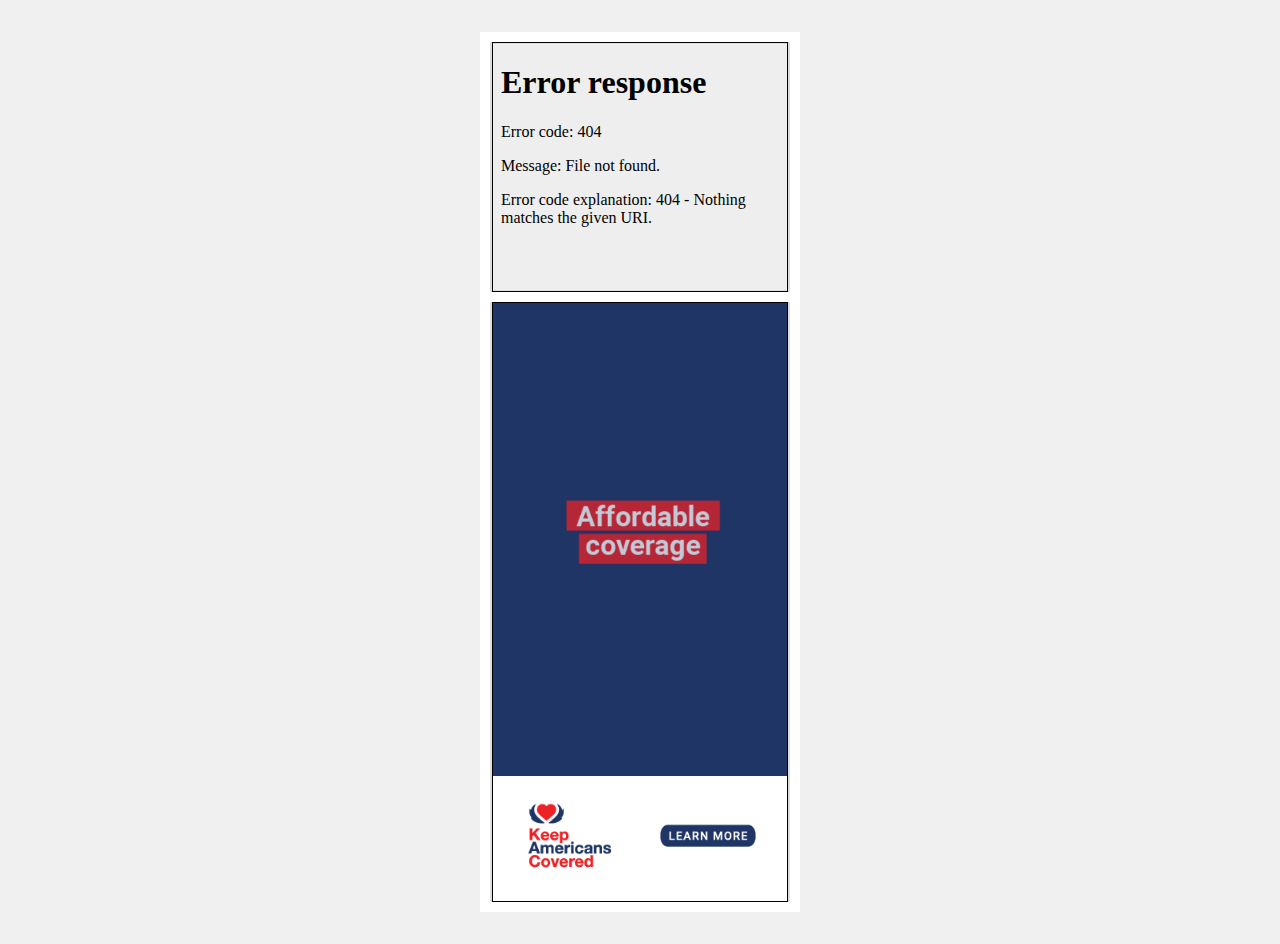
==== index.html @ 814d20f3 "Banner 300x600" ====
<!DOCTYPE html>
<html lang="es">
<head>
    <meta charset="UTF-8">
    <meta name="viewport" content="width=device-width, initial-scale=1.0">
    <title>KAC</title>
    <link rel="stylesheet" href="styles/reset.css"/>
    <link rel="stylesheet" href="styles/styles.css">
</head>
<body>
    <div class="flex py-12">
        <div class="banner-grid">
            <div class="banner banner-300x250">
                <iframe width="300" height="250" scrolling="no" src="ads/300x250/index.html"></iframe>
            </div>
            <div class="banner banner-300x600">
                <iframe width="300" height="600" scrolling="no" src="ads/300x600/index.html"></iframe>
            </div>
        </div>
    </div>
</body>
</html>
---- styles/styles.css ----
body {
    font-family: Arial, sans-serif;
    margin: 0;
    padding: 0;
    display: flex;
    justify-content: center;
    align-items: center;
    background-color: #f0f0f0;
}

.flex {
    display: flex;
}

.py-12 {
    padding-top: 2rem;
    padding-bottom: 2rem;
}

.banner-grid {
    display: grid;
    grid-template-columns: repeat(auto-fit, minmax(300px, 1fr));
    gap: 10px;
    width: 100%;
    padding: 10px;
    background-color: white;            
}

.banner {
    background-color: #eeeeee;
    display: flex;
    justify-content: center;
    align-items: center;
    font-size: 16px;
    color: #333;
    border: 2px solid #ddd;
}

iframe {
    border: 1px solid black;
    width: 100%;
    overflow: hidden;
    }


.banner-300x250 { width: 300px; height: 250px; }
.banner-300x600 { width: 300px; height: 600px; }
.banner-320x50  { width: 320px; height: 50px; }
.banner-728x90  { width: 728px; height: 90px; grid-column: span 2; }
.banner-970x90  { width: 970px; height: 90px; grid-column: span 2; }
.banner-970x250 { width: 970px; height: 250px; grid-column: span 2; }

@media (max-width: 768px) {
    .banner-728x90, .banner-970x90, .banner-970x250 {
        grid-column: span 1;
    }
}
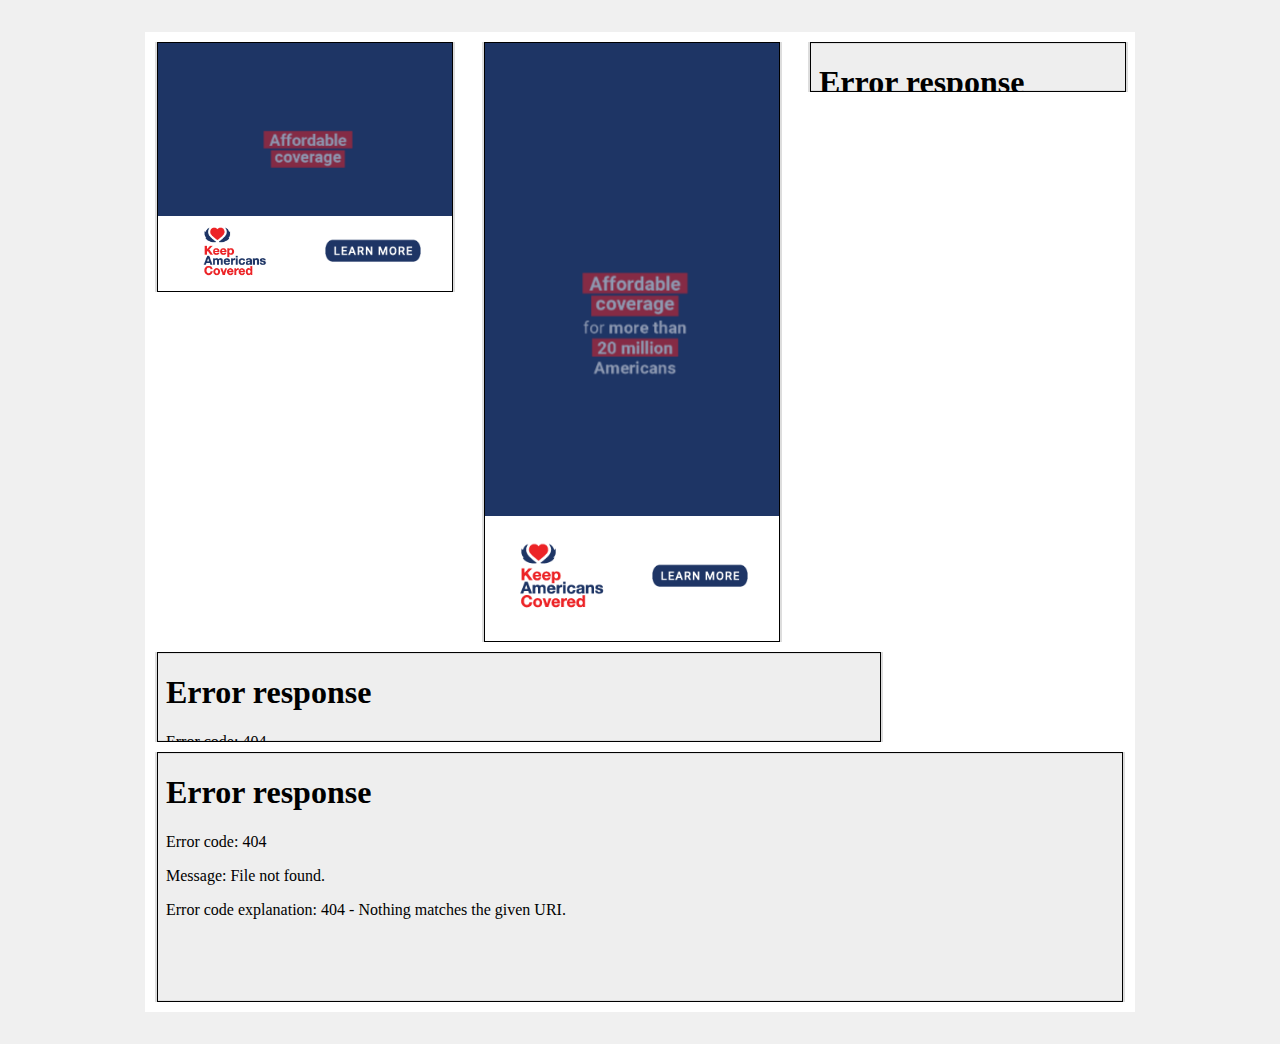
==== commit ab0efa35: "Added all iframes" ====
--- a/index.html
+++ b/index.html
@@ -16,6 +16,16 @@
             <div class="banner banner-300x600">
                 <iframe width="300" height="600" scrolling="no" src="ads/300x600/index.html"></iframe>
             </div>
+            <div class="banner banner-320x50">
+                <iframe width="320" height="50" scrolling="no" src="ads/320x50/index.html"></iframe>
+            </div>
+            <div class="banner banner-728x90">
+                <iframe width="728" height="90" scrolling="no" src="ads/728x90/index.html"></iframe>
+            </div>
+            <div class="banner banner-970x250">
+                <iframe width="970" height="250" scrolling="no" src="ads/970x250/index.html"></iframe>
+            </div>
+
         </div>
     </div>
 </body>
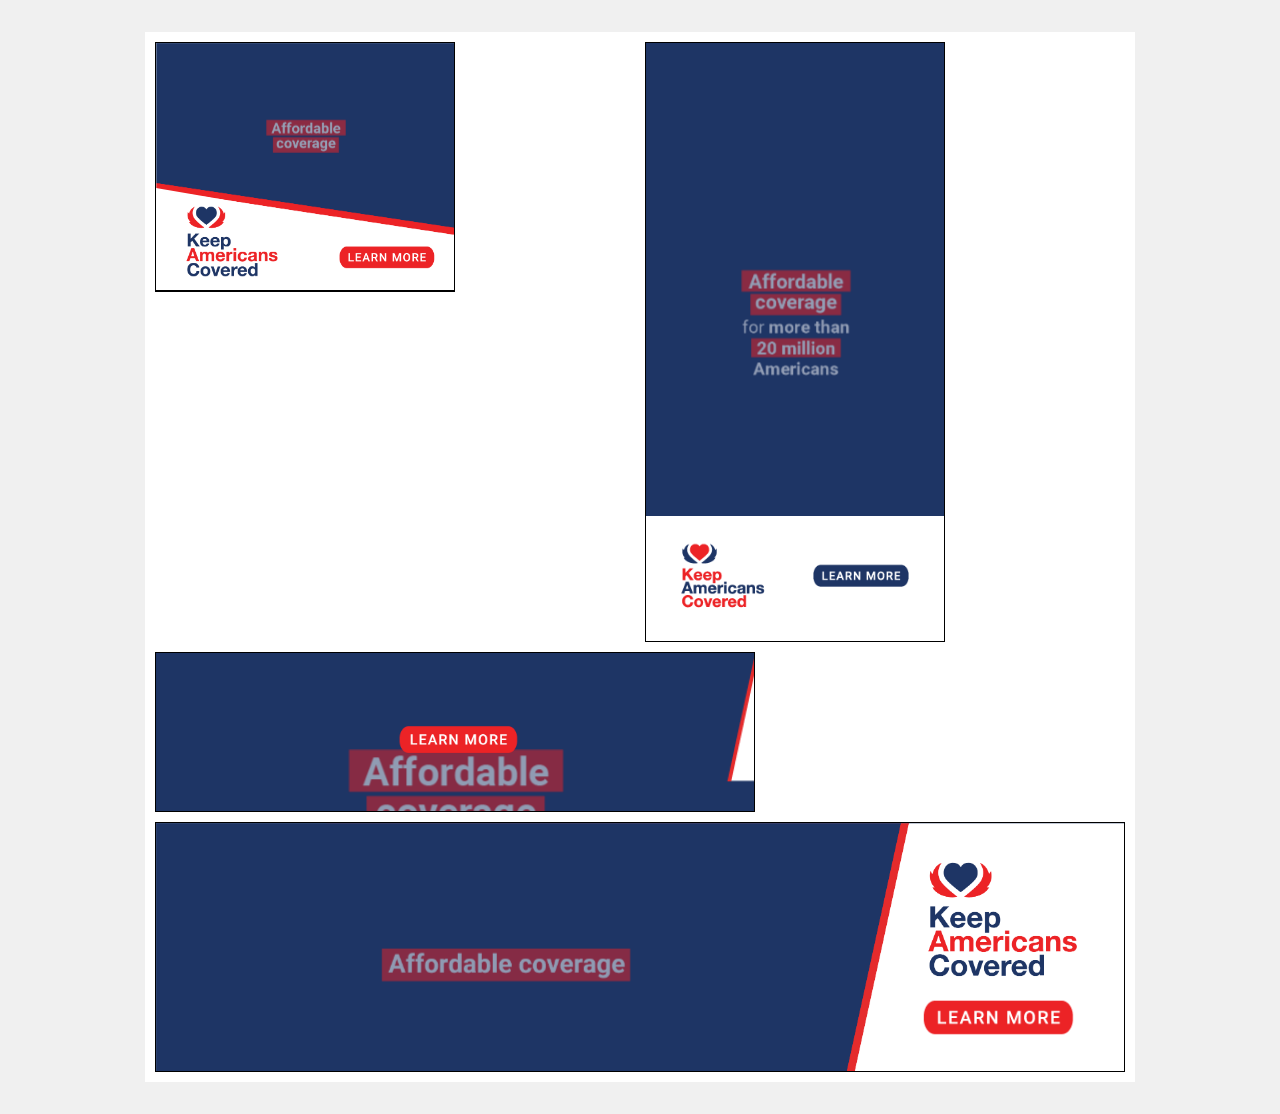
==== commit c8f62018: "Added new banners" ====
--- a/index.html
+++ b/index.html
@@ -16,15 +16,14 @@
             <div class="banner banner-300x600">
                 <iframe width="300" height="600" scrolling="no" src="ads/300x600/index.html"></iframe>
             </div>
-            <div class="banner banner-320x50">
-                <iframe width="320" height="50" scrolling="no" src="ads/320x50/index.html"></iframe>
+            <div class="banner banner-600x160">
+                <iframe width="600" height="160" scrolling="no" src="ads/600x160/index.html"></iframe>
             </div>
-            <div class="banner banner-728x90">
-                <iframe width="728" height="90" scrolling="no" src="ads/728x90/index.html"></iframe>
-            </div>
+
             <div class="banner banner-970x250">
                 <iframe width="970" height="250" scrolling="no" src="ads/970x250/index.html"></iframe>
             </div>
+            
 
         </div>
     </div>
--- a/styles/styles.css
+++ b/styles/styles.css
@@ -33,7 +33,6 @@
     align-items: center;
     font-size: 16px;
     color: #333;
-    border: 2px solid #ddd;
 }
 
 iframe {
@@ -46,12 +45,12 @@
 .banner-300x250 { width: 300px; height: 250px; }
 .banner-300x600 { width: 300px; height: 600px; }
 .banner-320x50  { width: 320px; height: 50px; }
-.banner-728x90  { width: 728px; height: 90px; grid-column: span 2; }
-.banner-970x90  { width: 970px; height: 90px; grid-column: span 2; }
+.banner-600x160  { width: 600px; height: 160px; grid-column: span 2; }
+.banner-728x90  { width: 728px; height: 90px; grid-column: span 2;}
 .banner-970x250 { width: 970px; height: 250px; grid-column: span 2; }
 
 @media (max-width: 768px) {
-    .banner-728x90, .banner-970x90, .banner-970x250 {
+    .banner-970x90, .banner-970x250, .banner-600x160, .banner-728x90 {
         grid-column: span 1;
     }
 }
